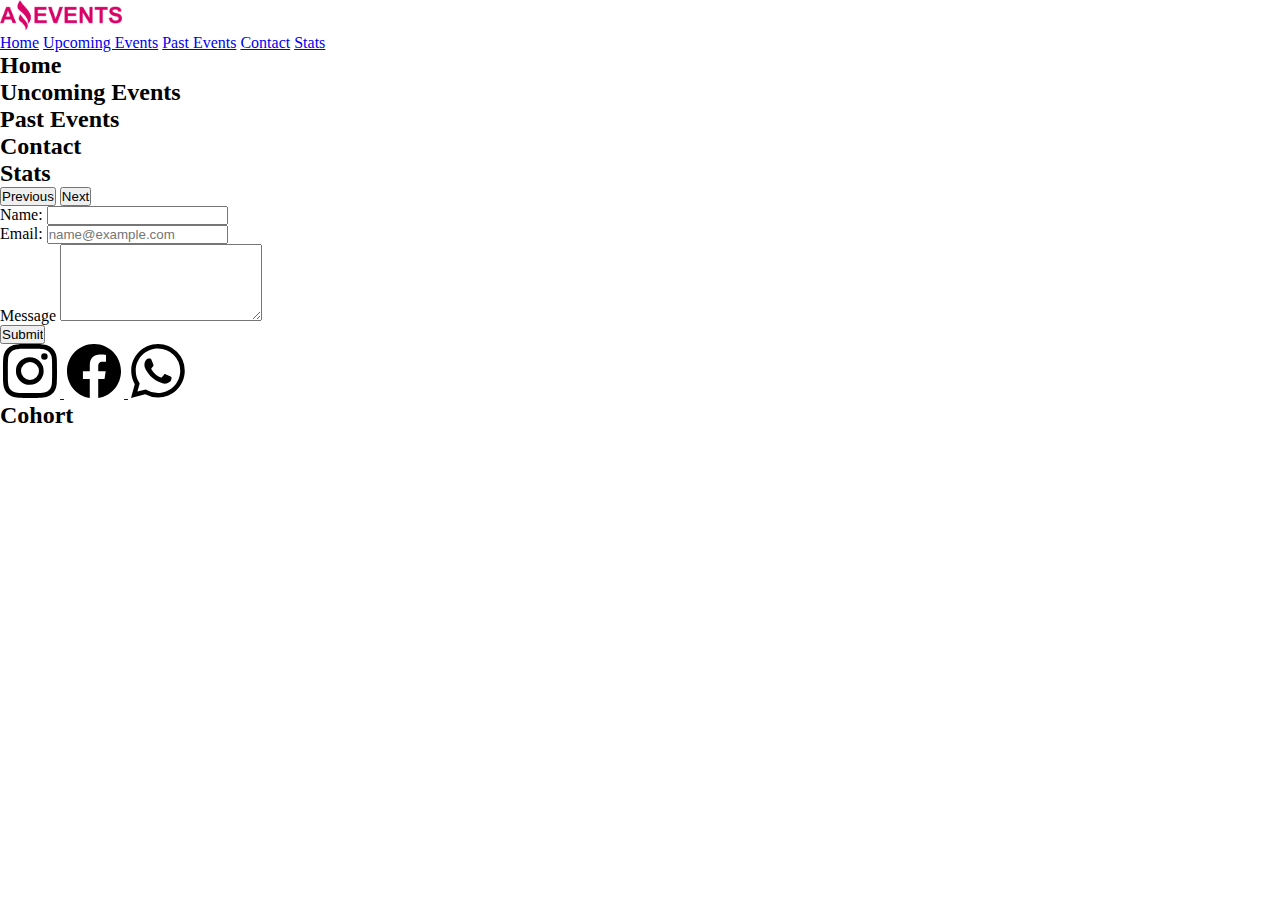
==== contact.html @ 7ac1c374 "primer commit faltan Styles" ====
<!DOCTYPE html>
<html lang="en">

<head>
    <meta charset="UTF-8">
    <meta http-equiv="X-UA-Compatible" content="IE=edge">
    <meta name="viewport" content="width=device-width, initial-scale=1.0">
    <link rel="stylesheet" href="./Assets/Styles/style.css">
    <link rel="shortcut icon" href="./Assets/img/favicon.ico" type="image/x-icon">
    <title>Amazing Events - Home</title>
    <link href="https://cdn.jsdelivr.net/npm/bootstrap@5.3.0-alpha1/dist/css/bootstrap.min.css" rel="stylesheet"
        integrity="sha384-GLhlTQ8iRABdZLl6O3oVMWSktQOp6b7In1Zl3/Jr59b6EGGoI1aFkw7cmDA6j6gD" crossorigin="anonymous">
</head>

<body>

    <header>
        <nav class="navbar bg-body-tertiary">
            <div class="container">
                <a class="navbar-brand" href="#">
                    <img src="./Assets/img/Logo Amazing Events.png" alt="Amazing Events Logo" wv="100" height="30">
                </a>
                <div>
                    <a class="btn btn-outline-secondary" href="./index.html" role="button">Home</a>
                    <a class="btn btn-outline-secondary" href="./upcoming_Events.html" role="button">Upcoming Events</a>
                    <a class="btn btn-outline-secondary" href="./past_Events.html" role="button">Past Events</a>
                    <a class="btn btn-secondary" href="#" role="button">Contact</a>
                    <a class="btn btn-outline-secondary" href="./stats.html" role="button">Stats</a>
                </div>
            </div>
        </nav>
    </header>

    <main>
        <div id="carouselExampleDark" class=" carousel carousel-dark slide">
            <div class="carousel-inner">
              <div class="carousel-item active p-4">
                <h2 class="text-center text-dark d-block w-100 display-4">Home</h2>
              </div>
              <div class="carousel-item p-4">
                <h2 class="text-center d-block w-100 text-dark
                display-4">Uncoming Events</h2>
              </div>
              <div class="carousel-item p-4">
                <h2 class="text-center d-block w-100 text-dark
                display-4">Past Events</h2>
              </div>
              <div class="carousel-item p-4">
                <h2 class="text-center d-block w-100 text-dark
                display-4">Contact</h2>
              </div>
              <div class="carousel-item p-4">
                <h2 class="text-center d-block w-100 text-dark
                display-4">Stats</h2>
              </div>
            </div>
            <button class="carousel-control-prev" type="button" data-bs-target="#carouselExampleDark" data-bs-slide="prev">
              <span class="carousel-control-prev-icon" aria-hidden="true"></span>
              <span class="visually-hidden">Previous</span>
            </button>
            <button class="carousel-control-next" type="button" data-bs-target="#carouselExampleDark" data-bs-slide="next">
              <span class="carousel-control-next-icon" aria-hidden="true"></span>
              <span class="visually-hidden">Next</span>
            </button>
          </div>

        <div class="d-flex justify-content-center">
            <form action="#" class="d-flex flex-column form-control-lg m-5 " method="get">
                <div class="mb-3 ">
                  <label for="text-name" class="d-block form-label">Name:</label>
                  <input type="text" class="form-control-lg w-100" id="text-name" required>
                </div>
                <div class="  mb-3">
                  <label for="exampleFormControlInput1" class="d-block form-label">Email:</label>
                  <input type="email" class="form-control-lg w-100" id="exampleFormControlInput1" placeholder="name@example.com" required>
                </div>
                <div class="mb-3">
                  <label for="exampleFormControlTextarea1" class="d-block form-label">Message</label>
                  <textarea class="form-control-lg w-100" id="exampleFormControlTextarea1" cols="23" rows="5" required></textarea>
                </div>
                <input class="btn btn-dark color-text card-link w-50 m-auto" type="submit" value="Submit">
              </form>
        </div>
        
    </main>

    <footer>
        <nav class="navbar navbar-dark navbar-expand-lg p-4">
            <div class="d-flex w-100">
                <a class="navbar-brand" href="https://www.instagram.com/">
                    <img src="./Assets/img/instagram.svg" alt="Instagram" width="60" height="54">
                </a>
                <a class="navbar-brand" href="https://es-la.facebook.com/">
                    <img src="./Assets/img/facebook.svg" alt="Facebook" width="60" height="54">
                </a>
                <a class="navbar-brand" href="https://www.whatsapp.com/?lang=es">
                    <img src="./Assets/img/whatsapp.svg" alt="Whatsapp" width="60" height="54">
                </a>
            </div>
            <h2>Cohort</h2>
        </nav>
    </footer>

    <script src="https://cdn.jsdelivr.net/npm/bootstrap@5.3.0-alpha1/dist/js/bootstrap.bundle.min.js"
        integrity="sha384-w76AqPfDkMBDXo30jS1Sgez6pr3x5MlQ1ZAGC+nuZB+EYdgRZgiwxhTBTkF7CXvN"
        crossorigin="anonymous"></script>
</body>

</html>
---- Assets/Styles/style.css ----
*{
    margin: 0;
    padding: 0;
    box-sizing: border-box;
}
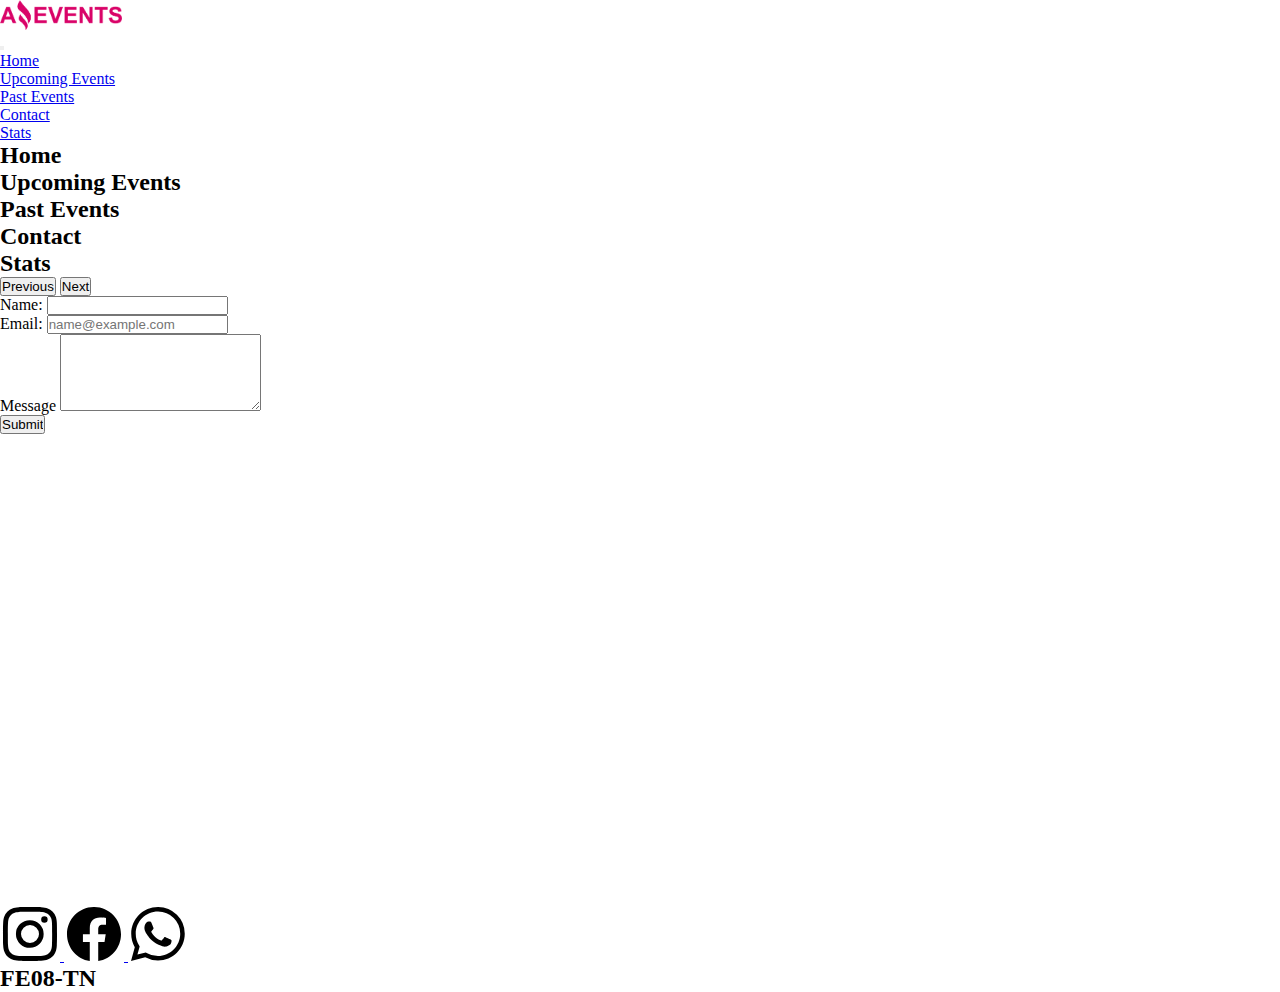
==== commit 7e8adf6a: "Estilos agregados, menu hamburguesa terminado, mejora del responsive, display data agregado, resta d" ====
--- a/contact.html
+++ b/contact.html
@@ -14,38 +14,61 @@
 
 <body>
 
-    <header>
-        <nav class="navbar bg-body-tertiary">
-            <div class="container">
-                <a class="navbar-brand" href="#">
-                    <img src="./Assets/img/Logo Amazing Events.png" alt="Amazing Events Logo" wv="100" height="30">
-                </a>
-                <div>
-                    <a class="btn btn-outline-secondary" href="./index.html" role="button">Home</a>
-                    <a class="btn btn-outline-secondary" href="./upcoming_Events.html" role="button">Upcoming Events</a>
-                    <a class="btn btn-outline-secondary" href="./past_Events.html" role="button">Past Events</a>
-                    <a class="btn btn-secondary" href="#" role="button">Contact</a>
-                    <a class="btn btn-outline-secondary" href="./stats.html" role="button">Stats</a>
-                </div>
-            </div>
-        </nav>
-    </header>
+  <header>
+    <nav class="bg-dark-subtle navbar navbar-expand-lg bg-body-tertiary">
+      <div class="container-fluid">
+        <div class="container-fluid">
+          <a class="navbar-brand" href="#">
+            <img src="./Assets/img/Logo Amazing Events.png" alt="Amazing Events Logo" wv="100" height="30">
+          </a>
+        </div>
+        <div>
+          <button class="navbar-toggler" type="button" data-bs-toggle="collapse"
+            data-bs-target="#navbarSupportedContent" aria-controls="navbarSupportedContent" aria-expanded="false"
+            aria-label="Toggle navigation">
+            <span class="navbar-toggler-icon"></span>
+          </button>
+        </div>
+        <div class="collapse navbar-collapse container-fluid" id="navbarSupportedContent">
+          <ul class="navbar-nav me-auto mb-2 mb-lg-0 gap-2">
+            <li class="nav-item">
+              <a class="btn btn-outline-secondary container-fluid" href="./index.html" role="button">Home</a>
+            </li>
+            <li class="nav-item">
+              <a class="btn btn-outline-secondary container-fluid" href="./upcoming_Events.html" role="button">Upcoming
+                Events</a>
+            </li>
+            <li class="nav-item">
+              <a class="btn btn-outline-secondary container-fluid" href="./past_Events.html" role="button">Past
+                Events</a>
+            </li>
+            <li class="nav-item">
+              <a class="btn btn-secondary container-fluid" href="#" role="button">Contact</a>
+            </li>
+            <li class="nav-item">
+              <a class="btn btn-outline-secondary container-fluid" href="./stats.html" role="button">Stats</a>
+            </li>
+          </ul>
+        </div>
+      </div>
+    </nav>
+  </header>
 
     <main>
-        <div id="carouselExampleDark" class=" carousel carousel-dark slide">
+        <div id="carouselExampleDark" class="bg-dark-subtle carousel carousel-dark slide">
             <div class="carousel-inner">
-              <div class="carousel-item active p-4">
+              <div class="carousel-item p-4">
                 <h2 class="text-center text-dark d-block w-100 display-4">Home</h2>
               </div>
               <div class="carousel-item p-4">
                 <h2 class="text-center d-block w-100 text-dark
-                display-4">Uncoming Events</h2>
+                display-4">Upcoming Events</h2>
               </div>
               <div class="carousel-item p-4">
                 <h2 class="text-center d-block w-100 text-dark
                 display-4">Past Events</h2>
               </div>
-              <div class="carousel-item p-4">
+              <div class="carousel-item active p-4">
                 <h2 class="text-center d-block w-100 text-dark
                 display-4">Contact</h2>
               </div>
@@ -85,20 +108,22 @@
     </main>
 
     <footer>
-        <nav class="navbar navbar-dark navbar-expand-lg p-4">
-            <div class="d-flex w-100">
-                <a class="navbar-brand" href="https://www.instagram.com/">
-                    <img src="./Assets/img/instagram.svg" alt="Instagram" width="60" height="54">
-                </a>
-                <a class="navbar-brand" href="https://es-la.facebook.com/">
-                    <img src="./Assets/img/facebook.svg" alt="Facebook" width="60" height="54">
-                </a>
-                <a class="navbar-brand" href="https://www.whatsapp.com/?lang=es">
-                    <img src="./Assets/img/whatsapp.svg" alt="Whatsapp" width="60" height="54">
-                </a>
-            </div>
-            <h2>Cohort</h2>
-        </nav>
+      <nav class="bg-dark-subtle navbar navbar-dark p-4">
+        <div>
+          <a class="navbar-brand" href="https://www.instagram.com/">
+            <img src="./Assets/img/instagram.svg" alt="Instagram" width="60" height="54">
+          </a>
+          <a class="navbar-brand" href="https://es-la.facebook.com/">
+            <img src="./Assets/img/facebook.svg" alt="Facebook" width="60" height="54">
+          </a>
+          <a class="navbar-brand" href="https://www.whatsapp.com/?lang=es">
+            <img src="./Assets/img/whatsapp.svg" alt="Whatsapp" width="60" height="54">
+          </a>
+        </div>
+        <div>
+          <h2 class="card-text">FE08-TN</h2>
+        </div>
+      </nav>
     </footer>
 
     <script src="https://cdn.jsdelivr.net/npm/bootstrap@5.3.0-alpha1/dist/js/bootstrap.bundle.min.js"
--- a/Assets/Styles/style.css
+++ b/Assets/Styles/style.css
@@ -1,5 +1,133 @@
-*{
+* {
     margin: 0;
     padding: 0;
     box-sizing: border-box;
-}+}
+
+body {
+    height: 100vh;
+    
+}
+
+
+main {
+    display: flex;
+    flex-direction: column;
+    background-color:rgb(255, 255, 255);
+    min-height: 85vh;
+}
+
+footer {
+    min-height: 0vh;
+}
+
+.card {
+    display: flex;
+    flex-direction: column;
+    flex-basis: 100%;
+    position: relative;
+    padding: 30px;
+}
+
+.card-img {
+    width: 180px;
+    height: 200px;
+    object-fit: cover;
+    /* object-position: 50% 20%; */
+}
+
+.card-h3 {
+    font-size: 1.5em;
+    font-weight: 700;
+  }
+
+ .card-p {
+    font-size: 1em;
+    line-height: 1.7;
+    font-weight: 300;
+  }
+
+
+/* RESPONSIVE QUERIES */
+
+@media (min-width: 320px) {
+    .card-h3 {
+      display: flex;
+      flex-direction: column;
+      justify-content: flex-start;
+      align-items: start;
+    }
+    .card-p {
+      display: flex;
+      flex-direction: column;
+      justify-content: center;
+      align-items: start;
+    }
+    
+  }
+
+  @media (min-width: 460px) {
+    .card-h3 {
+      display: flex;
+      flex-direction: row;
+      justify-content: space-between;
+      align-items: start;
+    }
+    .card-p {
+      display: flex;
+      flex-direction: row;
+      justify-content: center;
+      align-items: start;
+    }
+  }
+
+  @media (min-width: 640px) {
+    .card {
+      flex-basis: calc(50% - 12px);
+    }
+    .card-h3 {
+      display: flex;
+      flex-direction: column;
+      justify-content: flex-start;
+      align-items: start;
+    }
+  }
+
+  @media (min-width: 840px) {
+    .card-h3 {
+      display: flex;
+      flex-direction: row;
+      justify-content: space-between;
+      align-items: start;
+    }
+    .card-p {
+      display: flex;
+      flex-direction: row;
+      justify-content: centereen;
+      align-items: start;
+    }
+  }
+
+  @media (min-width: 1024px) {
+    .card {
+      flex-basis: calc(33.3% - 16px);
+    }
+    .card-h3 {
+      display: flex;
+      flex-direction: column;
+      justify-content: flex-start;
+      align-items: start;
+    }
+    .card-p {
+      display: flex;
+      flex-direction: column;
+      justify-content: center;
+      align-items: start;
+    }
+  }
+
+  @media (min-width: 1100px) {
+    .card {
+      flex-basis: calc(25% - 18px);
+    }
+  }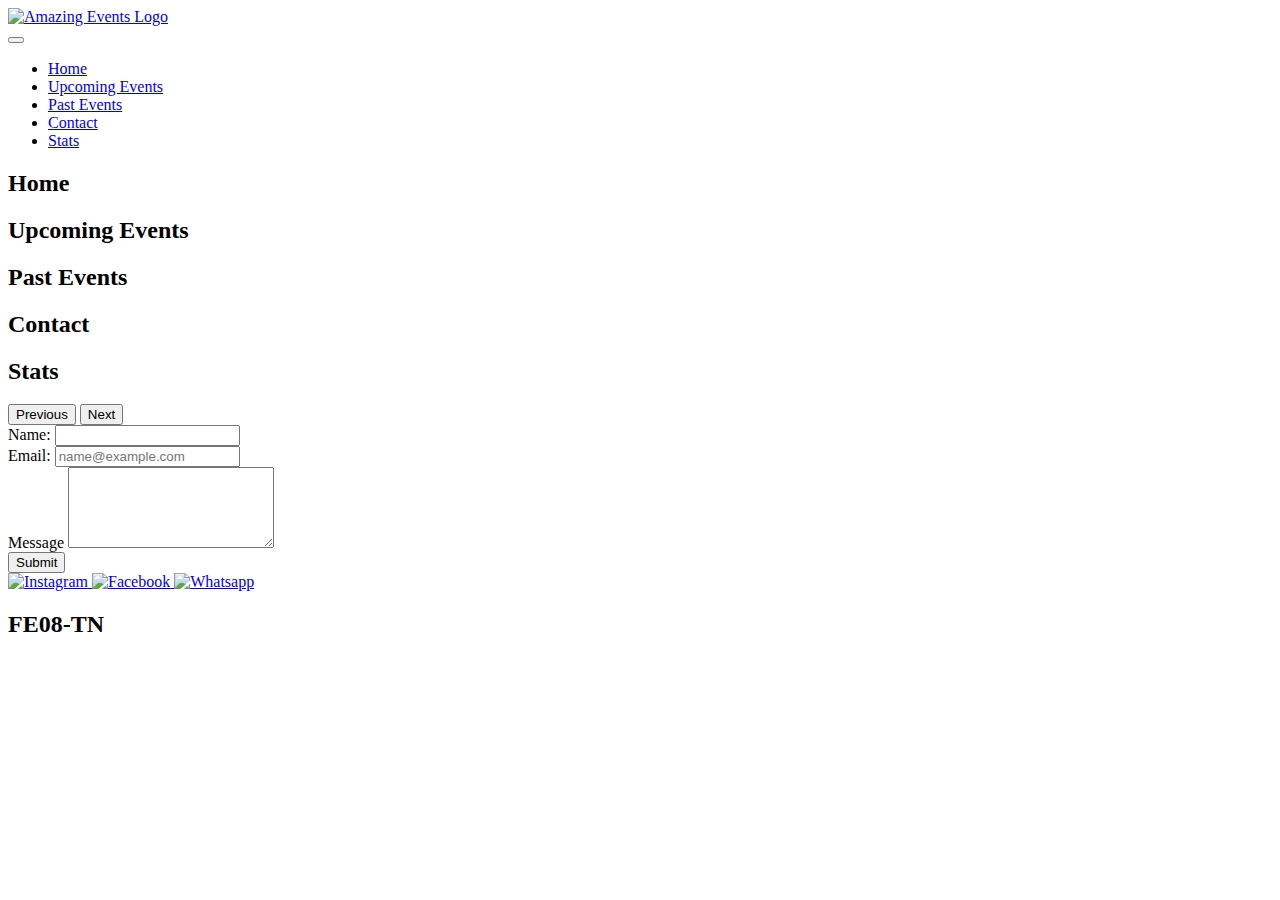
==== commit d14758ea: "ultimas modificaciones con details roto" ====
--- a/contact.html
+++ b/contact.html
@@ -5,8 +5,8 @@
     <meta charset="UTF-8">
     <meta http-equiv="X-UA-Compatible" content="IE=edge">
     <meta name="viewport" content="width=device-width, initial-scale=1.0">
-    <link rel="stylesheet" href="./Assets/Styles/style.css">
-    <link rel="shortcut icon" href="./Assets/img/favicon.ico" type="image/x-icon">
+    <link rel="stylesheet" href="./assets/styles/style.css">
+    <link rel="shortcut icon" href="./assets/img/favicon.ico" type="image/x-icon">
     <title>Amazing Events - Home</title>
     <link href="https://cdn.jsdelivr.net/npm/bootstrap@5.3.0-alpha1/dist/css/bootstrap.min.css" rel="stylesheet"
         integrity="sha384-GLhlTQ8iRABdZLl6O3oVMWSktQOp6b7In1Zl3/Jr59b6EGGoI1aFkw7cmDA6j6gD" crossorigin="anonymous">
@@ -16,10 +16,10 @@
 
   <header>
     <nav class="bg-dark-subtle navbar navbar-expand-lg bg-body-tertiary">
-      <div class="container-fluid">
-        <div class="container-fluid">
+      <div class="container-fluid gap-2">
+        <div class="container-fluid ">
           <a class="navbar-brand" href="#">
-            <img src="./Assets/img/Logo Amazing Events.png" alt="Amazing Events Logo" wv="100" height="30">
+            <img src="./assets/img/Logo Amazing Events.png" alt="Amazing Events Logo" wv="100" height="30">
           </a>
         </div>
         <div>
@@ -52,43 +52,44 @@
         </div>
       </div>
     </nav>
+    <div id="carouselExampleDark" class="bg-dark-subtle carousel carousel-dark slide">
+      <div class="carousel-inner">
+        <div class="carousel-item p-4">
+          <h2 class="text-center text-dark d-block w-100 display-4">Home</h2>
+        </div>
+        <div class="carousel-item p-4">
+          <h2 class="text-center d-block w-100 text-dark
+          display-4">Upcoming Events</h2>
+        </div>
+        <div class="carousel-item p-4">
+          <h2 class="text-center d-block w-100 text-dark
+          display-4">Past Events</h2>
+        </div>
+        <div class="carousel-item active p-4">
+          <h2 class="text-center d-block w-100 text-dark
+          display-4">Contact</h2>
+        </div>
+        <div class="carousel-item p-4">
+          <h2 class="text-center d-block w-100 text-dark
+          display-4">Stats</h2>
+        </div>
+      </div>
+      <button class="carousel-control-prev" type="button" data-bs-target="#carouselExampleDark" data-bs-slide="prev">
+        <span class="carousel-control-prev-icon" aria-hidden="true"></span>
+        <span class="visually-hidden">Previous</span>
+      </button>
+      <button class="carousel-control-next" type="button" data-bs-target="#carouselExampleDark" data-bs-slide="next">
+        <span class="carousel-control-next-icon" aria-hidden="true"></span>
+        <span class="visually-hidden">Next</span>
+      </button>
+    </div>
   </header>
 
     <main>
-        <div id="carouselExampleDark" class="bg-dark-subtle carousel carousel-dark slide">
-            <div class="carousel-inner">
-              <div class="carousel-item p-4">
-                <h2 class="text-center text-dark d-block w-100 display-4">Home</h2>
-              </div>
-              <div class="carousel-item p-4">
-                <h2 class="text-center d-block w-100 text-dark
-                display-4">Upcoming Events</h2>
-              </div>
-              <div class="carousel-item p-4">
-                <h2 class="text-center d-block w-100 text-dark
-                display-4">Past Events</h2>
-              </div>
-              <div class="carousel-item active p-4">
-                <h2 class="text-center d-block w-100 text-dark
-                display-4">Contact</h2>
-              </div>
-              <div class="carousel-item p-4">
-                <h2 class="text-center d-block w-100 text-dark
-                display-4">Stats</h2>
-              </div>
-            </div>
-            <button class="carousel-control-prev" type="button" data-bs-target="#carouselExampleDark" data-bs-slide="prev">
-              <span class="carousel-control-prev-icon" aria-hidden="true"></span>
-              <span class="visually-hidden">Previous</span>
-            </button>
-            <button class="carousel-control-next" type="button" data-bs-target="#carouselExampleDark" data-bs-slide="next">
-              <span class="carousel-control-next-icon" aria-hidden="true"></span>
-              <span class="visually-hidden">Next</span>
-            </button>
-          </div>
 
-        <div class="d-flex justify-content-center">
-            <form action="#" class="d-flex flex-column form-control-lg m-5 " method="get">
+
+        <div class="d-flex justify-content-center" >
+            <form action="#" class="d-flex flex-column form-control-lg m-5 " id="formulario" method="get">
                 <div class="mb-3 ">
                   <label for="text-name" class="d-block form-label">Name:</label>
                   <input type="text" class="form-control-lg w-100" id="text-name" required>
@@ -111,13 +112,13 @@
       <nav class="bg-dark-subtle navbar navbar-dark p-4">
         <div>
           <a class="navbar-brand" href="https://www.instagram.com/">
-            <img src="./Assets/img/instagram.svg" alt="Instagram" width="60" height="54">
+            <img src="./assets/img/instagram.svg" alt="Instagram" width="60" height="54">
           </a>
           <a class="navbar-brand" href="https://es-la.facebook.com/">
-            <img src="./Assets/img/facebook.svg" alt="Facebook" width="60" height="54">
+            <img src="./assets/img/facebook.svg" alt="Facebook" width="60" height="54">
           </a>
           <a class="navbar-brand" href="https://www.whatsapp.com/?lang=es">
-            <img src="./Assets/img/whatsapp.svg" alt="Whatsapp" width="60" height="54">
+            <img src="./assets/img/whatsapp.svg" alt="Whatsapp" width="60" height="54">
           </a>
         </div>
         <div>
